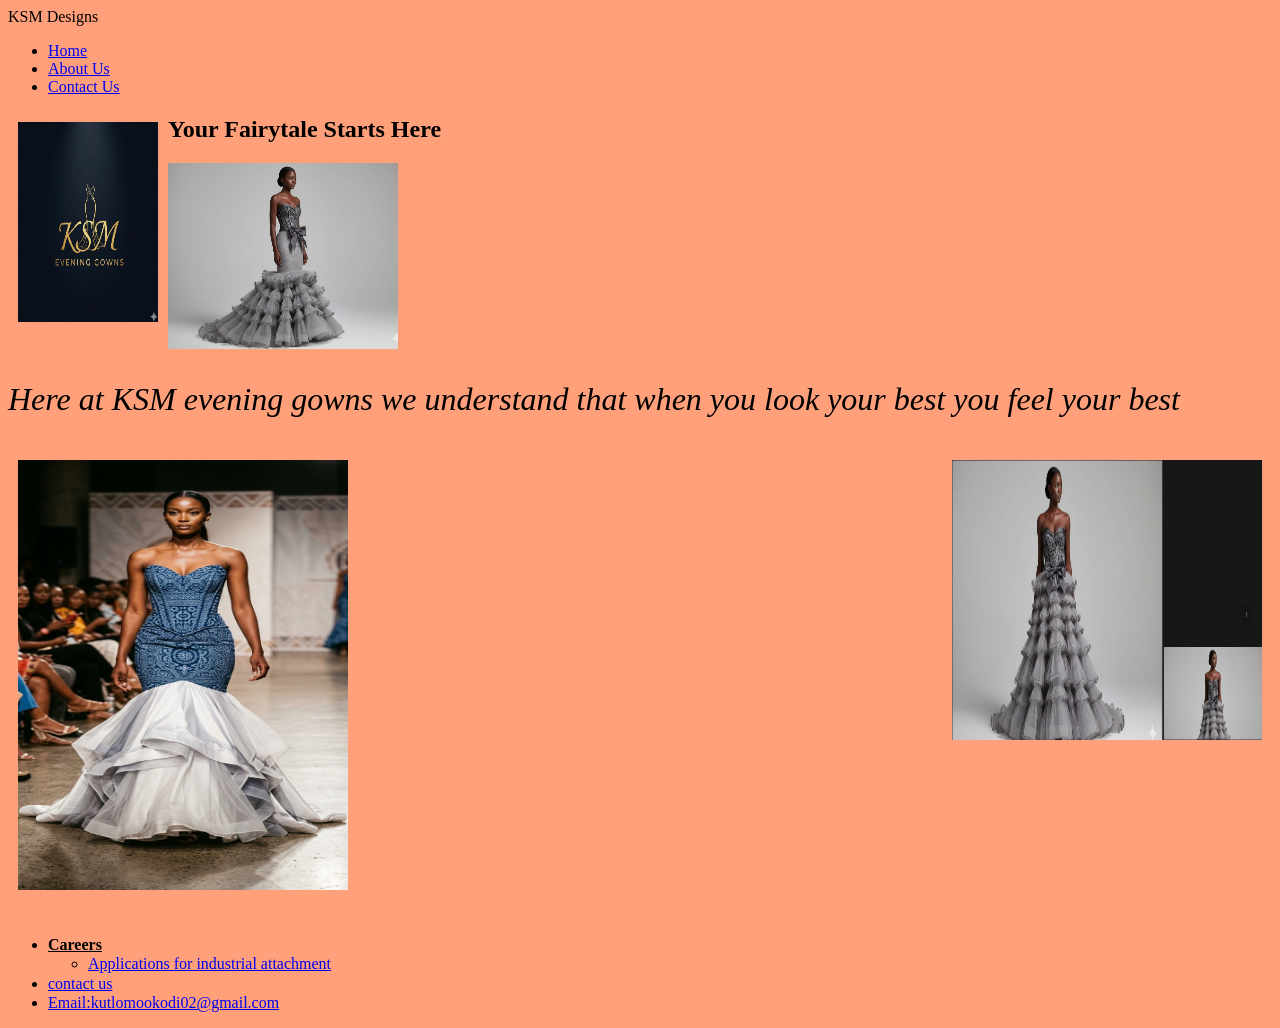
==== home.html @ 49b0dac8 "Rename fashion store website.html to home.html" ====
<!DOCTYPE html>
<html lang="en">
	<HEAD>
		<meta charset="UTF-8">
		<TITLE>KSM</TITLE>
		<link rel="stylesheet" href="style.css">
		<STYLE>
       H1{color:black}
	   H1{ text-align:justify

	   }
	   
			
        LI {color: dark black;}
.BigFont{font-size: xx-large;}
		
		
#Fontstyle { 
	font-family: Arial,sans-serif;
 font-weight:bold;
		
		}
		.TextWrap {
                float: left;
                margin: 10px;
            }
            .TextWrap2 {
                float:right;
                margin: 10px;
            }
			#main-careers-link { color:black; font-weight: bold; }

			footer {
    clear: both; /* This forces the footer to sit below all floating images */
    display: block;
    padding-top: 20px;
}
			
			</STYLE>


	</HEAD>

	<BODY>
	<header class="hero-section">
        <nav class="navbar">
            <div class="logo">KSM Designs</div>
            <ul class="nav-links">
                <li><a href="index.html">Home</a></li>
                <li><a href="about us.html">About Us</a></li>
                <li><a href="contacts.html">Contact Us</a></li>
            </ul>
        </nav>
    </header>
		<IMG src="Screenshot 2026-02-28 221221.png" HEIGHT="200" WIDTH="140" CLASS="TextWrap">
			
			<STYLE>			
			BODY{background-color:lightsalmon 
         
 }
 
 BODY {
    font-size: 100%;
}

P {
    font-size: 1.5px;
	font-style: italic;
}

.ChangeFontSize {
    font-size: 2em;
}
			</STYLE>
        

		<SECTION>

			<ARTICLE>
				<HEADER>
					<H2>Your Fairytale Starts Here</H2>
				
				</HEADER>

				<SECTION>
					 <P>
						 <IMG src="Screenshot 2026-02-28 220915.png" HEIGHT="186" WIDTH="230" >
							</P>
					
						<P class= "BigFont"> Here at KSM evening gowns we understand that when you look your best you feel your best
							 <P>
						 <IMG src="Screenshot 2026-02-28 220944.png" HEIGHT="280" WIDTH="310" CLASS="TextWrap2">
							</P>
							<IMG src="Gemini_Generated_Image_gfutcvgfutcvgfut.png" HEIGHT="430" WIDTH="330" CLASS="TextWrap">
							</P>
							<STYLE>
								
           
        </STYLE>
		
				</SECTION>
             
			</ARTICLE>

		</SECTION>

    	<FOOTER>
			<ul>
      		<li><a id="main-careers-link" href="careers.html" #main-careers-link>Careers</a></li>
			<ul> 
			<p><li><a href='#'> Applications for industrial attachment</a></p></li>
			</ul></p>
			<li><a href="#">contact us</a></li>
			<p><li><a href='https://mail.google.com/mail/u/0/#inbox?compose=DmwnWrRmTNxMWSDjCsRCMSMvQBXvwbFgzzWlbzTNZvHxhHZdlRbjrrkRRTSTgVlTKRXvbNmQgKKL'#main-links> Email:kutlomookodi02@gmail.com</a></p></li>
			</ul>

    	</footer>

  </BODY>
</HTML>
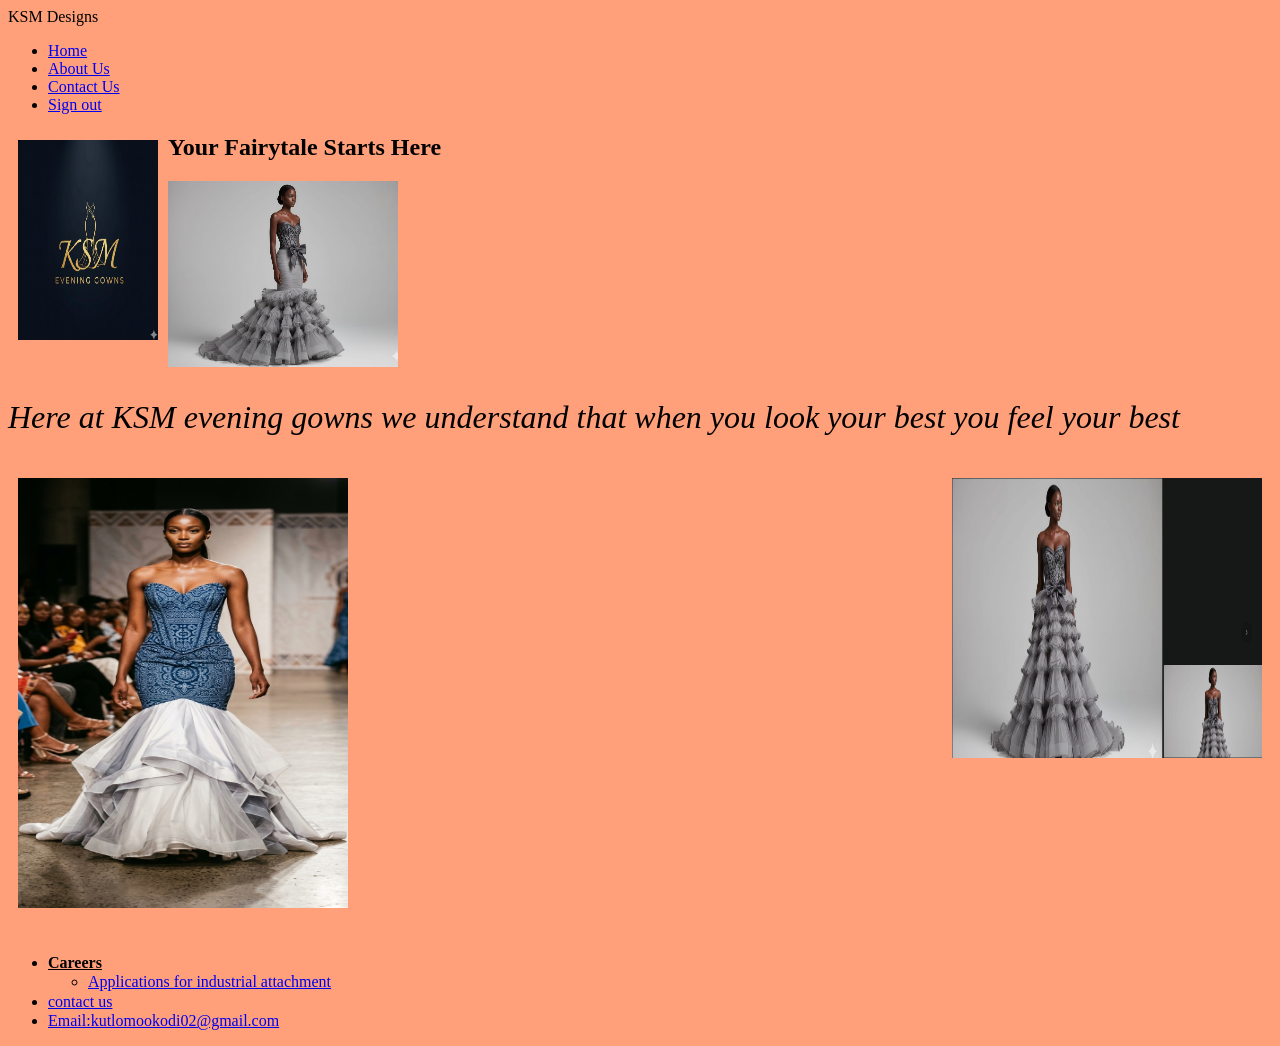
==== commit 1fb707a0: "Update home.html" ====
--- a/home.html
+++ b/home.html
@@ -49,6 +49,7 @@
                 <li><a href="index.html">Home</a></li>
                 <li><a href="about us.html">About Us</a></li>
                 <li><a href="contacts.html">Contact Us</a></li>
+			   <li><a href ="index.html">Sign out</a></li>
             </ul>
         </nav>
     </header>
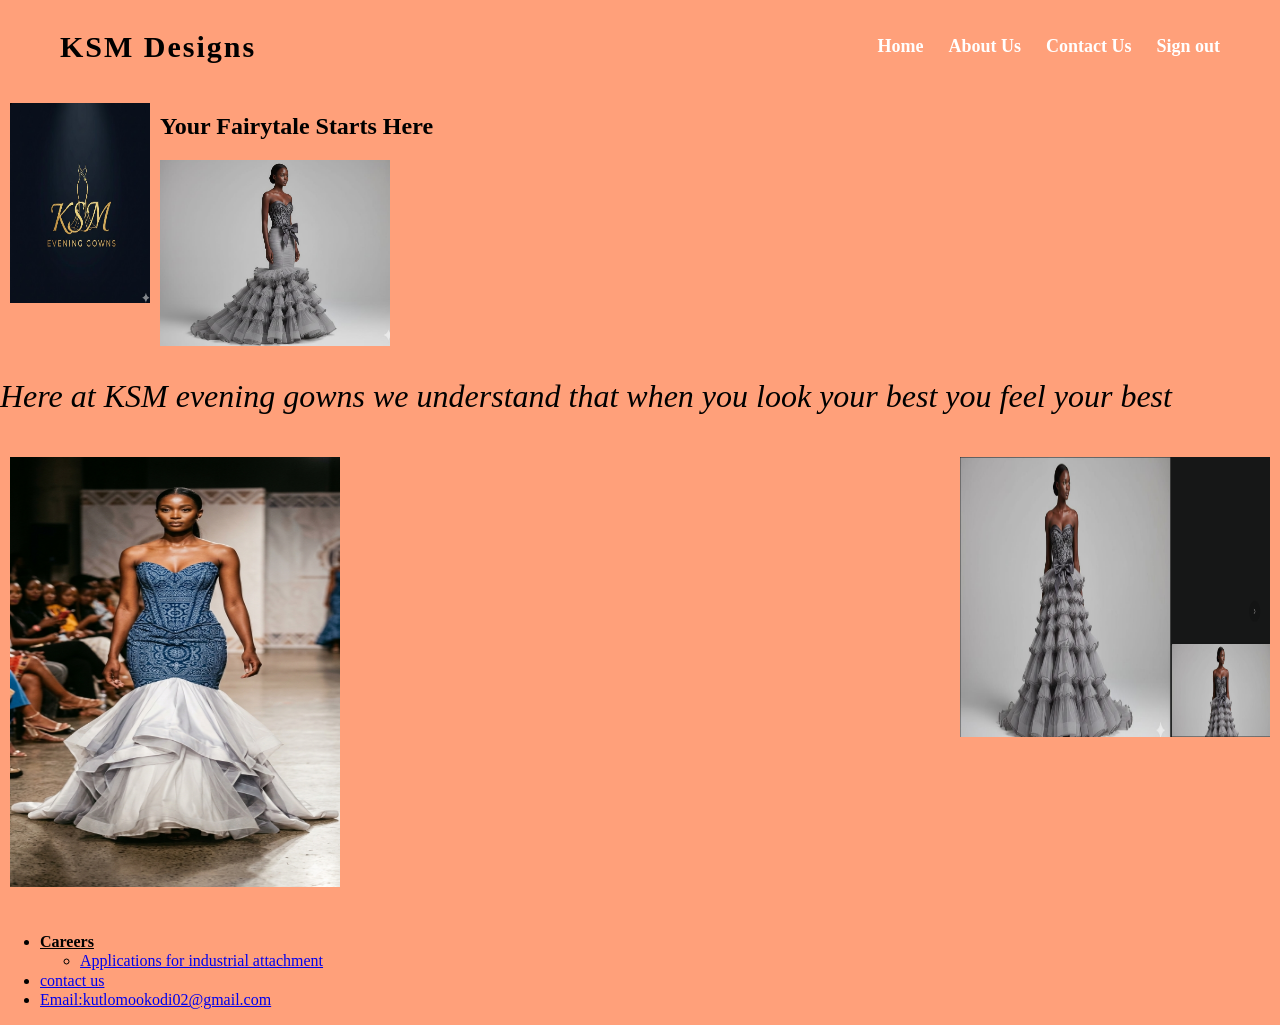
==== commit 93f2a22b: "Update project files and local notes" ====
--- a/home.html
+++ b/home.html
@@ -119,4 +119,3 @@
 
   </BODY>
 </HTML>
-
--- a/style.css
+++ b/style.css
@@ -0,0 +1,58 @@
+/* General reset to make things look clean */
+body, html {
+    margin: 0;
+    padding: 0;
+    font-family: 'Times New Roman', serif;
+}
+
+/* Background Section */
+/*.hero-section {
+    background-image: linear-gradient(rgba(0,0,0,0.4), rgba(0,0,0,0.4)), 
+                      url(''); /* Replace with your actual image name */
+    /*background-size: cover;
+   /* background-position: center;
+   /* height: 400px;
+   /* color: white;
+/*}*/
+
+/* Navbar Layout */
+.navbar {
+    display: flex;
+    justify-content: space-between;
+    align-items: center;
+    padding: 20px 60px;
+}
+
+.logo {
+    font-size: 30px;
+    font-weight: bold;
+    letter-spacing: 2px;
+}
+
+/* This makes the links sit in a row */
+.nav-links {
+    display: flex;
+    list-style: none; /* Removes the dots */
+}
+
+.nav-links li {
+    margin-left: 25px;
+}
+
+.nav-links a {
+    color: white;
+    text-decoration: none; /* Removes the underline */
+    font-size: 18px;
+    font-weight: bold;
+    transition: 0.3s;
+}
+
+.nav-links a:hover {
+    color: #ffd700; /* Gold color on hover */
+}
+
+/* Content Styling */
+.content {
+    text-align: center;
+    padding: 50px;
+}E333
